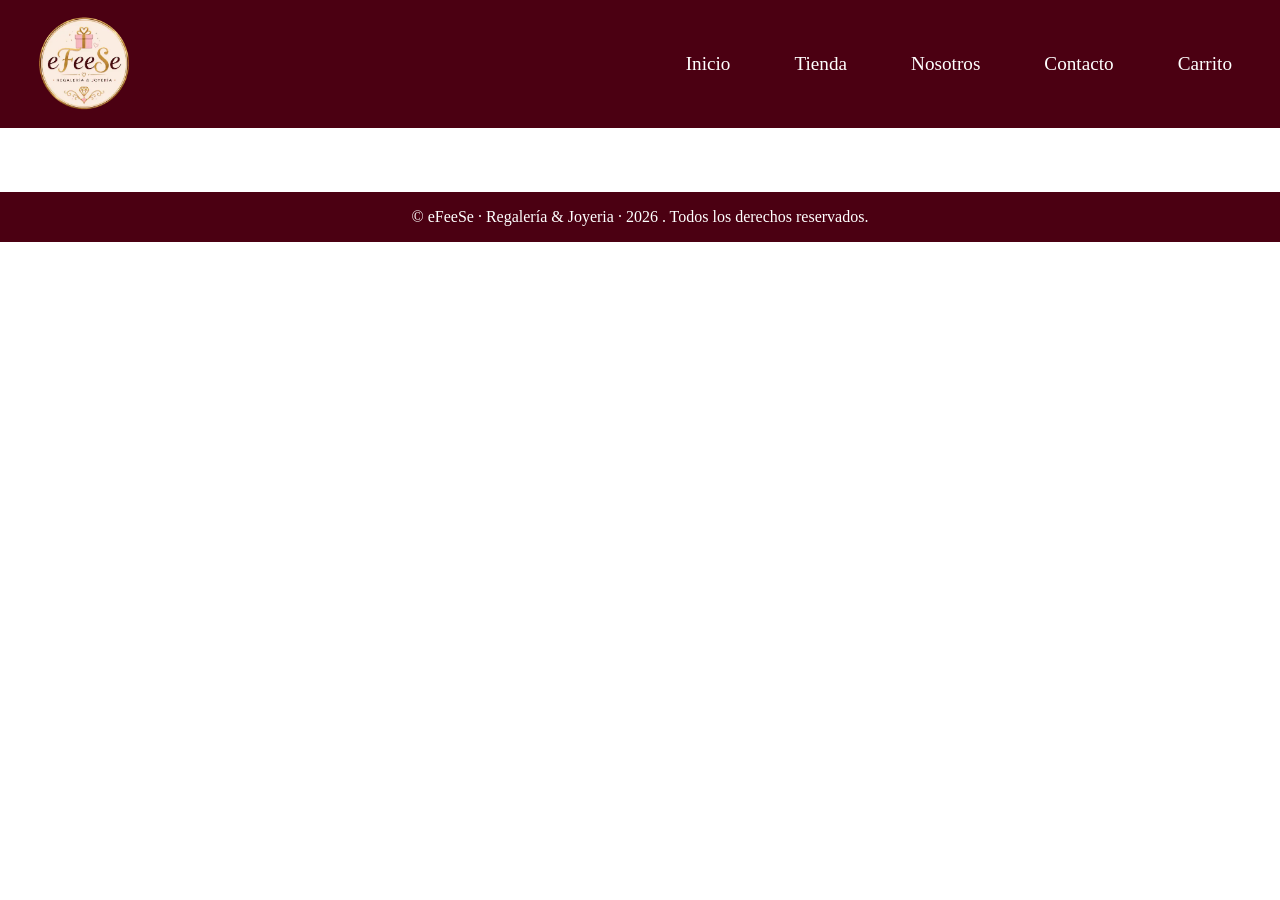
==== pages/carrito.html @ d537257f "cambios sutiles en los html y creacion de la pagina carrito" ====
<!DOCTYPE html>
<html lang="es">
<head>
    <meta charset="UTF-8">
    <meta name="viewport" content="width=device-width, initial-scale=1.0">
    <title>Carrito</title>
    <link rel="stylesheet" href="../style/styles.css">
    <link rel="icon" type="image/x-icon" href="../assets/ico/logo.ico">
</head>
<body>
    <header class="header">
        <img src="../assets/img/logo.webp" alt="Logo de eFeeSe" class="logo">
        <nav class="nav">
            <ul class="nav-list">
                <li><a href="../index.html">Inicio</a></li>
                <li><a href="../pages/tienda.html">Tienda</a></li>
                <li><a href="../pages/nosotros.html">Nosotros</a></li>
                <li><a href="../pages/contacto.html">Contacto</a></li>
                <li><a href="../pages/carrito.html">Carrito</a></li>
            </ul>
        </nav>
    </header>
    <main class="main">

    </main>
    <footer class="footer">
        <p>&copy; eFeeSe · Regalería & Joyeria · 2026 . Todos los derechos reservados.</p>
    </footer>
    <script></script>
</body>
</html>
---- style/styles.css ----
* {
    margin: 0;
    padding: 0;
    box-sizing: border-box;
}

.home {
    display: flex;
    flex-direction: column;
    min-height: 100vh;
    font-family: 'Arial', sans-serif;
    background-color: #f8ebdd;
}

.header {
    display: flex;
    justify-content: space-between;
    align-items: center;
    background-color: #4b0012;
    color: white;
    padding: 1rem 2rem;
}

.nav {
    display: flex;
    gap: 1rem;
}

.nav-list {
    display: flex;
    flex-wrap: wrap;
    justify-content: flex-end;
    align-items: baseline;
    gap: 4rem;
    list-style: none;
    padding: 1rem;
}

.nav-list li a {
    color: white;
    text-decoration: none;
    font-size: 1.2rem;
}

.nav-list li a:hover {
    color: #d4af37;
}

.logo {
    width: 6.5rem;
    height: auto;
}

.main {
    flex: 1;
    padding: 2rem;
}

.footer {
    background-color: #4b0012;
    color: white;
    text-align: center;
    padding: 1rem 0;
}
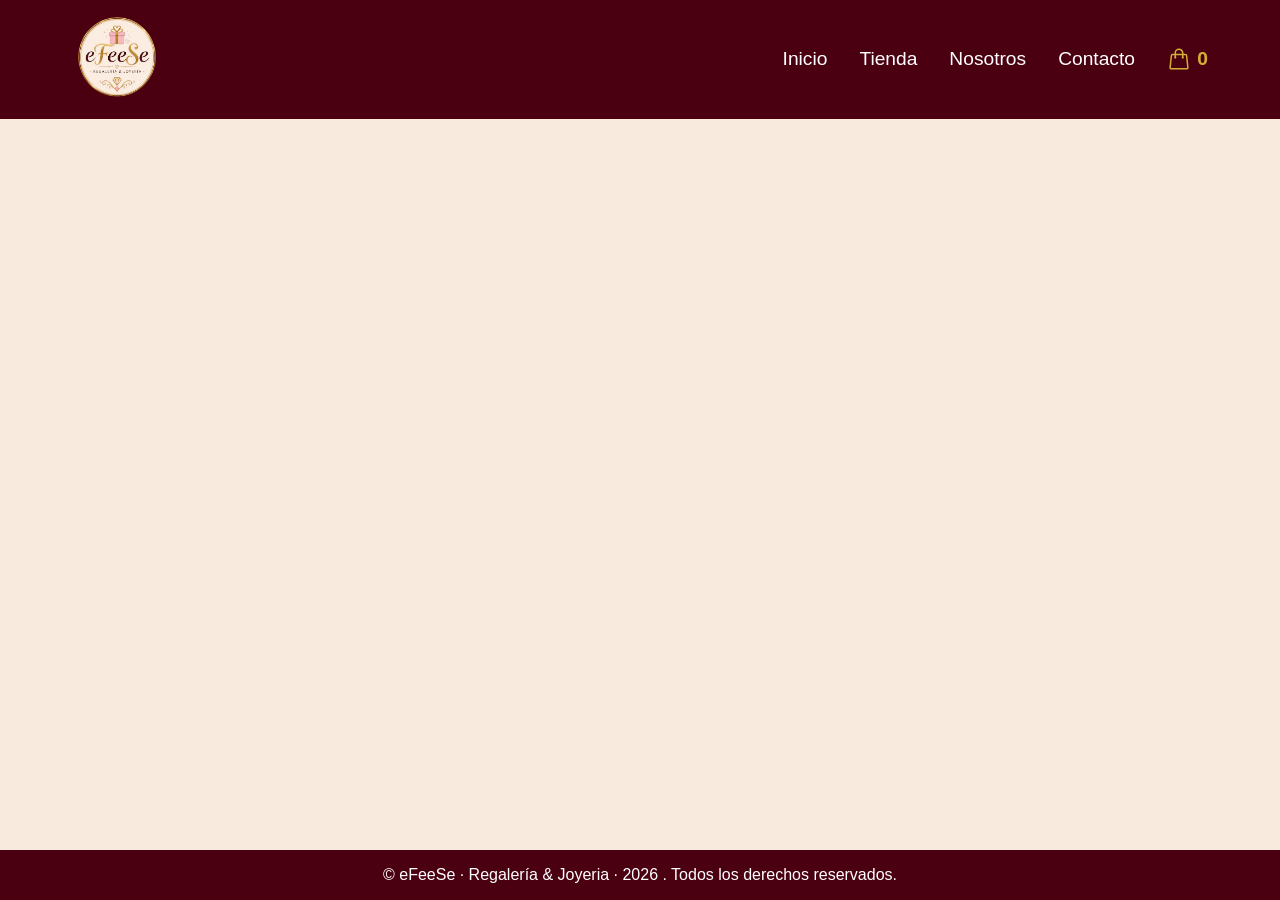
==== commit 8ea5b7b7: "mejora de nav-bar, agregacion de meta description" ====
--- a/pages/carrito.html
+++ b/pages/carrito.html
@@ -3,29 +3,34 @@
 <head>
     <meta charset="UTF-8">
     <meta name="viewport" content="width=device-width, initial-scale=1.0">
-    <title>Carrito</title>
-    <link rel="stylesheet" href="../style/styles.css">
+    <meta name="description" content="eFeeSe - Regalería y joyería online con regalos únicos para cada ocasión.">
+    <title>Carrito | eFeeSe</title>
+    <link rel="stylesheet" href="../css/styles.css">
     <link rel="icon" type="image/x-icon" href="../assets/ico/logo.ico">
 </head>
 <body>
     <header class="header">
-        <img src="../assets/img/logo.webp" alt="Logo de eFeeSe" class="logo">
-        <nav class="nav">
-            <ul class="nav-list">
-                <li><a href="../index.html">Inicio</a></li>
-                <li><a href="../pages/tienda.html">Tienda</a></li>
-                <li><a href="../pages/nosotros.html">Nosotros</a></li>
-                <li><a href="../pages/contacto.html">Contacto</a></li>
-                <li><a href="../pages/carrito.html">Carrito</a></li>
-            </ul>
-        </nav>
+        <div class="contenedor-header">
+            <a href="../index.html" class="enlace-logo"><img src="../assets/img/logo.webp" alt="Logo de eFeeSe" class="logo"></a>
+            <nav class="nav">
+                <ul class="nav-list">
+                    <li><a href="../index.html">Inicio</a></li>
+                    <li><a href="./tienda.html">Tienda</a></li>
+                    <li><a href="./nosotros.html">Nosotros</a></li>
+                    <li><a href="./contacto.html">Contacto</a></li>
+                    <li><a href="./carrito.html" class="carrito-link activo"><svg class="icono-carrito" xmlns="http://www.w3.org/2000/svg" fill="none" viewBox="0 0 24 24" stroke-width="1.5" stroke="currentColor"><path stroke-linecap="round" stroke-linejoin="round" d="M15.75 10.5V6a3.75 3.75 0 1 0-7.5 0v4.5m11.356-1.993 1.263 12c.07.665-.45 1.243-1.119 1.243H4.25a1.125 1.125 0 0 1-1.12-1.243l1.264-12A1.125 1.125 0 0 1 5.513 7.5h12.974c.576 0 1.059.435 1.119 1.007ZM8.625 10.5a.375.375 0 1 1-.75 0 .375.375 0 0 1 .75 0Zm7.5 0a.375.375 0 1 1-.75 0 .375.375 0 0 1 .75 0Z" /></svg><span id="contador-carrito">0</span></a></li>
+                </ul>
+            </nav>
+        </div>
     </header>
     <main class="main">
+        <section class="carrito">
 
+        </section>
     </main>
     <footer class="footer">
         <p>&copy; eFeeSe · Regalería & Joyeria · 2026 . Todos los derechos reservados.</p>
     </footer>
-    <script></script>
+    <script src="#"></script>
 </body>
 </html>
--- a/css/styles.css
+++ b/css/styles.css
@@ -0,0 +1,101 @@
+* {
+    margin: 0;
+    padding: 0;
+    box-sizing: border-box;
+}
+
+/* body */
+
+body {
+    display: flex;
+    flex-direction: column;
+    min-height: 100vh;
+    font-family: 'Arial', sans-serif;
+    background-color: #f8ebdd;
+}
+
+/* header */
+
+.header{
+    background:#4b0012;
+    color:white;
+}
+
+.contenedor-header{
+    max-width:1200px;
+    margin:auto;
+    display:flex;
+    justify-content:space-between;
+    align-items:center;
+    padding:1rem 2rem;
+}
+
+.logo{
+    width:90px;
+    height:auto;
+}
+
+/* navegacion */
+
+.nav-list {
+    display: flex;
+    flex-wrap: wrap;
+    justify-content: flex-end;
+    align-items: center;
+    gap: 2rem;
+    list-style: none;
+    padding: 0;
+}
+
+.nav-list li a {
+    color: white;
+    text-decoration: none;
+    font-size: 1.2rem;
+    transition: color 0.2s;
+}
+
+.nav-list li a:hover{
+    color: #d4af37;
+}
+
+/*Pagina actual*/
+.nav-list li a.activo{
+    color: #d4af37;
+}
+
+.nav-list li a.activo:hover{
+    color: white;
+    font-weight: bold;
+}
+
+.carrito-link {
+    display: flex;
+    align-items: center;
+    gap: 0.4rem;
+}
+
+.icono-carrito {
+    width: 24px;
+    height: 24px;
+}
+
+#contador-carrito {
+    font-weight: bold;
+}
+
+/* main */
+
+.main {
+    flex: 1;
+    padding: 2rem;
+}
+
+/* footer */
+
+.footer {
+    background-color: #4b0012;
+    color: white;
+    text-align: center;
+    padding: 1rem 0;
+}
+
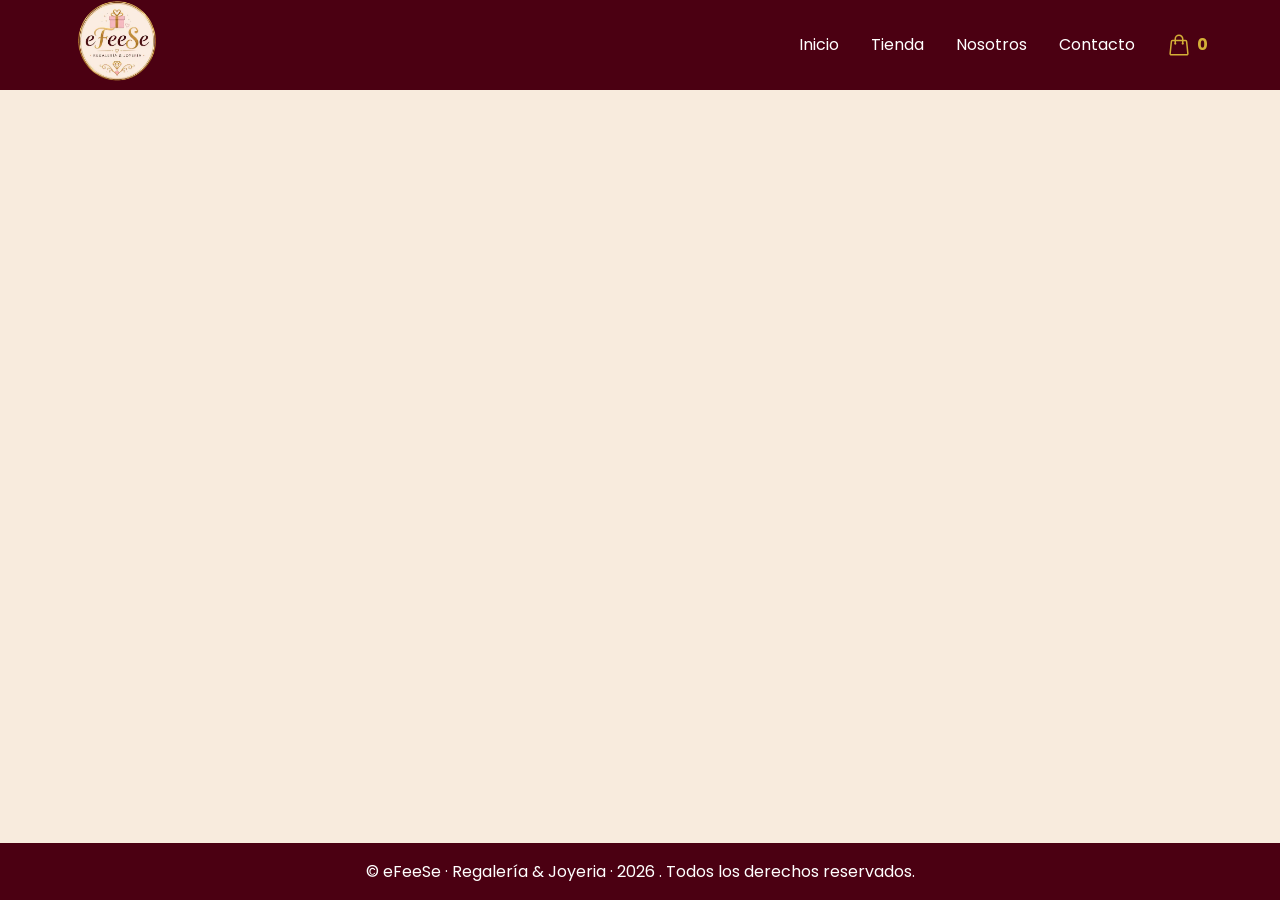
==== commit 903c6321: "creacion de variables, uso de tipografias, refinando css, creacion de clase general contendor, cambi" ====
--- a/pages/carrito.html
+++ b/pages/carrito.html
@@ -10,7 +10,7 @@
 </head>
 <body>
     <header class="header">
-        <div class="contenedor-header">
+        <div class="contenedor">
             <a href="../index.html" class="enlace-logo"><img src="../assets/img/logo.webp" alt="Logo de eFeeSe" class="logo"></a>
             <nav class="nav">
                 <ul class="nav-list">
--- a/css/styles.css
+++ b/css/styles.css
@@ -1,3 +1,23 @@
+/* Fuentes */
+@import url('https://fonts.googleapis.com/css2?family=Cormorant+Garamond:ital,wght@0,300..700;1,300..700&family=Poppins:wght@400;600;700&display=swap');
+
+/* Uso de variables */
+:root{
+    --color-principal: #4b0012;
+    --color-secundario: #d4af37;
+    --color-fondo: #f8ebdd;
+    --color-texto: #333333;
+    --color-blanco: #ffffff;
+
+    --sombra: 0 4px 10px rgba(0,0,0,.15);
+
+    --radio: 10px;
+
+    --transicion: .3s ease;
+}
+
+/* Reset */
+
 * {
     margin: 0;
     padding: 0;
@@ -10,29 +30,28 @@
     display: flex;
     flex-direction: column;
     min-height: 100vh;
-    font-family: 'Arial', sans-serif;
-    background-color: #f8ebdd;
+    font-family: "Poppins", sans-serif;
+    background-color: var(--color-fondo);
+    color: var(--color-texto);
 }
 
 /* header */
 
 .header{
-    background:#4b0012;
-    color:white;
-}
-
-.contenedor-header{
-    max-width:1200px;
-    margin:auto;
-    display:flex;
-    justify-content:space-between;
-    align-items:center;
-    padding:1rem 2rem;
+    background: var(--color-principal);
+    color: var(--color-blanco);
+}
+
+/* se usa la clase contenedor, que se definio cuando se desarrollo hero, para no tener tantas clases */
+.header .contenedor{
+    display: flex;
+    justify-content: space-between;
+    align-items: center;
 }
 
 .logo{
-    width:90px;
-    height:auto;
+    width: 90px;
+    height: auto;
 }
 
 /* navegacion */
@@ -48,24 +67,25 @@
 }
 
 .nav-list li a {
-    color: white;
+    color: var(--color-blanco);
     text-decoration: none;
-    font-size: 1.2rem;
-    transition: color 0.2s;
+    font-size: 600;
+    transition: var(--transicion);
 }
 
 .nav-list li a:hover{
-    color: #d4af37;
+    color: var(--color-secundario);
 }
 
 /*Pagina actual*/
 .nav-list li a.activo{
-    color: #d4af37;
+    color: var(--color-secundario);
+    font-weight: 700;
 }
 
 .nav-list li a.activo:hover{
-    color: white;
-    font-weight: bold;
+    color: var(--color-blanco);
+    font-weight: 700;
 }
 
 .carrito-link {
@@ -80,21 +100,121 @@
 }
 
 #contador-carrito {
-    font-weight: bold;
+    font-weight: 700;
 }
 
 /* main */
 
 .main {
     flex: 1;
-    padding: 2rem;
+}
+
+/* principal */
+.hero{
+    position: relative;
+    min-height: 85vh;
+    display: flex;
+    align-items: center;
+    background-image: linear-gradient(90deg,rgba(0,0,0,.70) 0%, rgba(0,0,0,.45) 40%,rgba(0,0,0,.20) 100%), url("../assets/img/hero.webp");
+    background-size: cover;
+    background-position: right center;
+    color: var(--color-blanco);
+}
+
+/* clase contenedor, que se reutiliza en otras partes del html o paginas */
+.contenedor{
+    width: 100%;
+    max-width: 1200px;
+    margin: 0 auto;
+    padding: 0 2rem;
+}
+
+.hero-contenido{
+    max-width: 600px;
+    padding-left: 2rem;
+    margin-right: auto;
+}
+
+.hero h1{
+    font-family: "Cormorant Garamond", serif;
+    font-size: 4rem;
+    font-weight: 700;
+    line-height: 1.1;
+    margin-bottom: 1.5rem;
+}
+
+.hero p{
+    font-size: 1.2rem;
+    line-height: 1.8;
+    margin-bottom: 2rem;
+    max-width: 500px;
+}
+
+.btn-principal{
+    display: inline-block;
+    padding: 1rem 2rem;
+    background: var(--color-secundario);
+    color: var(--color-principal);
+    text-decoration: none;
+    border-radius: 8px;
+    font-weight: 600;
+    transition: var(--transicion);
+}
+
+.btn-principal:hover{
+    background: var(--color-blanco);
+    transform: translateY(-3px);
+}
+
+.hero button{
+    position: absolute;
+    top: 50%;
+    transform: translateY(-50%);
+    width: 50px;
+    height: 50px;
+    border: none;
+    border-radius: 50%;
+    background: rgba(255,255,255, .15);
+    backdrop-filter: blur(3px);
+    color: var(--color-blanco);
+    cursor: pointer;
+    font-size: 1.5rem;
+    transition: var(--transicion);
+}
+
+.hero button:hover{
+    background: var(--color-secundario);
+    color: var(--color-principal);
+}
+
+.hero-anterior{
+    left: 20px;
+}
+
+.hero-siguiente{
+    right: 20px;
+}
+
+
+/* otras paginas */
+
+.productos{
+    padding: 4rem 2rem;
+}
+
+.ofertas{
+    padding: 4rem 2rem;
+}
+
+.reseñas{
+    padding: 4rem 2rem;
 }
 
 /* footer */
 
 .footer {
-    background-color: #4b0012;
-    color: white;
+    background-color: var(--color-principal);
+    color: var(--color-blanco);
     text-align: center;
     padding: 1rem 0;
 }
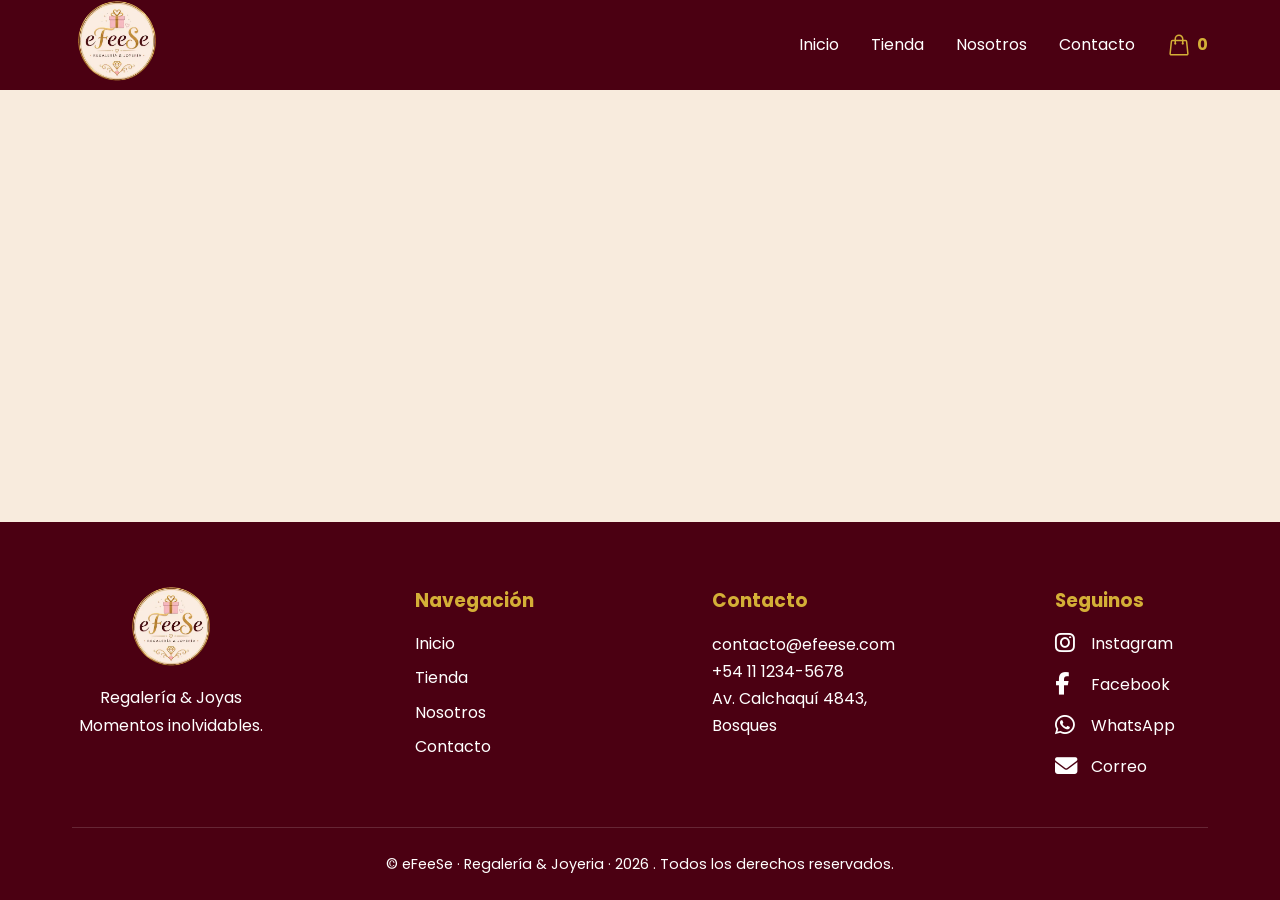
==== commit ea42b3c1: "agregando footer terminado a las demas paginas" ====
--- a/pages/carrito.html
+++ b/pages/carrito.html
@@ -5,6 +5,7 @@
     <meta name="viewport" content="width=device-width, initial-scale=1.0">
     <meta name="description" content="eFeeSe - Regalería y joyería online con regalos únicos para cada ocasión.">
     <title>Carrito | eFeeSe</title>
+    <link rel="stylesheet" href="https://cdnjs.cloudflare.com/ajax/libs/font-awesome/6.7.2/css/all.min.css">
     <link rel="stylesheet" href="../css/styles.css">
     <link rel="icon" type="image/x-icon" href="../assets/ico/logo.ico">
 </head>
@@ -29,7 +30,56 @@
         </section>
     </main>
     <footer class="footer">
-        <p>&copy; eFeeSe · Regalería & Joyeria · 2026 . Todos los derechos reservados.</p>
+        <div class="contenedor">
+            <div class="footer-grid">
+                <div class="footer-columna footer-marca">
+                    <img src="../assets/img/logo.webp" alt="Logo de eFeeSe" class="footer-logo">
+                    <p>
+                        Regalería & Joyas<br>
+                        Momentos inolvidables.
+                    </p>
+                </div>
+                <div class="footer-columna">
+                    <h3>Navegación</h3>
+                    <ul>
+                        <li><a href="./index.html">Inicio</a></li>
+                        <li><a href="./pages/tienda.html">Tienda</a></li>
+                        <li><a href="./pages/nosotros.html">Nosotros</a></li>
+                        <li><a href="./pages/contacto.html">Contacto</a></li>
+                    </ul>
+                </div>
+                <div class="footer-columna">
+                    <h3>Contacto</h3>
+                    <p>contacto@efeese.com</p>
+                    <p>+54 11 1234-5678</p>
+                    <p>Av. Calchaquí 4843, Bosques</p>
+                </div>
+                <div class="footer-columna">
+                    <h3>Seguinos</h3>
+                    <div class="redes-sociales">
+                        <div>
+                            <i class="fa-brands fa-instagram"></i>
+                            <span>Instagram</span>
+                        </div>
+                        <div>
+                            <i class="fa-brands fa-facebook-f"></i>
+                            <span>Facebook</span>
+                        </div>
+                        <div>
+                            <i class="fa-brands fa-whatsapp"></i>
+                            <span>WhatsApp</span>
+                        </div>
+                        <div>
+                            <i class="fa-solid fa-envelope"></i>
+                            <span>Correo</span>
+                        </div>
+                    </div>
+                </div>
+            </div>
+            <div class="footer-copy">
+                <p>&copy; eFeeSe · Regalería & Joyeria · 2026 . Todos los derechos reservados.</p>
+            </div>
+        </div>
     </footer>
     <script src="#"></script>
 </body>
--- a/css/styles.css
+++ b/css/styles.css
@@ -8,11 +8,8 @@
     --color-fondo: #f8ebdd;
     --color-texto: #333333;
     --color-blanco: #ffffff;
-
     --sombra: 0 4px 10px rgba(0,0,0,.15);
-
     --radio: 10px;
-
     --transicion: .3s ease;
 }
 
@@ -109,7 +106,7 @@
     flex: 1;
 }
 
-/* principal */
+/* principal hero */
 .hero{
     position: relative;
     min-height: 85vh;
@@ -195,6 +192,131 @@
     right: 20px;
 }
 
+/* seccion nuevos ingresos */
+
+.nuevos-ingresos{
+    padding: 4rem 0;
+}
+
+.nuevos-ingresos h2{
+    text-align: justify;
+    margin-bottom: 2rem;
+}
+
+.productos-scroll{
+    display: flex;
+    gap: 1.5rem;
+    overflow-x: auto;
+    padding-bottom: 1rem;
+}
+
+.producto-card{
+    min-width: 250px;
+    flex-shrink: 0;
+}
+
+/* Seccción ofertas */
+
+.banner-promocional{
+    padding: 5rem 0;
+    background-color: var(--color-blanco);
+}
+
+.banner-contenido{
+    max-width: 750px;
+    margin: 0 auto;
+    padding: 3.5rem;
+    text-align: center;
+    background: var(--color-fondo);
+    border-radius: var(--radio);
+    box-shadow: var(--sombra);
+}
+
+.banner-etiqueta{
+    display: inline-block;
+    margin-bottom: 1rem;
+    padding: .5rem 1.2rem;
+    background-color: var(--color-secundario);
+    color: var(--color-principal);
+    border-radius: 999px;
+    font-size: .9rem;
+    font-weight: 600;
+    text-transform: uppercase;
+    letter-spacing: .05em;
+}
+
+.banner-contenido h2{
+    margin-bottom: 1rem;
+    color: var(--color-principal);
+    font-size: clamp(2rem, 4vw, 2.8rem);
+}
+
+.banner-contenido p{
+    margin-bottom: 2rem;
+    color: var(--color-texto);
+    line-height: 1.7;
+    font-size: 1.1rem;
+}
+
+/* Sección Reseñas */
+
+.resenas{
+    padding: 5rem 0;
+    background: var(--color-fondo);
+}
+
+.resenas h2{
+    text-align: center;
+    color: var(--color-principal);
+    margin-bottom: 3rem;
+}
+
+.resenas-grid{
+    display: grid;
+    grid-template-columns: repeat(3, 1fr);
+    gap: 2rem;
+}
+
+.resena-card{
+    padding: 2rem;
+    background: var(--color-blanco);
+    border-radius: var(--radio);
+    box-shadow: var(--sombra);
+    text-align: center;
+}
+
+.estrellas{
+    margin-bottom: 1rem;
+    color: var(--color-secundario);
+    font-size: 1.2rem;
+}
+
+.resena-card p{
+    margin-bottom: 1.5rem;
+    line-height: 1.7;
+    color: var(--color-texto);
+    font-style: italic;
+}
+
+.resena-card h3{
+    color: var(--color-principal);
+    font-size: 1rem;
+}
+
+.foto-cliente{
+    width: 70px;
+    height: 70px;
+    margin: 0 auto 1rem;
+    display: block;
+    object-fit: cover;
+    border-radius: 50%;
+    border: 3px solid var(--color-secundario);
+    transition: var(--transicion);
+}
+
+.resena-card:hover .foto-cliente{
+    transform: scale(1.05);
+}
 
 /* otras paginas */
 
@@ -215,7 +337,112 @@
 .footer {
     background-color: var(--color-principal);
     color: var(--color-blanco);
+    padding: 4rem 0 1.5rem;
+}
+
+.footer-logo{
+    width: 90px;
+    margin-bottom: 1rem;
+}
+
+.footer-grid{
+    display: grid;
+    grid-template-columns: 1.3fr 1fr 1.3fr 1fr;
+    gap: 9rem;
+}
+
+.footer-columna{
+    display: flex;
+    flex-direction: column;
+}
+
+.footer-columna h3{
+    color: var(--color-secundario);
+    margin-bottom: 1rem;
+}
+
+.footer-columna ul{
+    list-style: none;
+    padding: 0;
+}
+
+.footer-columna li{
+    margin-bottom: .6rem;
+}
+
+.footer-marca{
     text-align: center;
-    padding: 1rem 0;
-}
-
+    align-items: center;
+}
+
+.footer a{
+    color: var(--color-blanco);
+    text-decoration: none;
+    transition: var(--transicion);
+}
+
+.footer a:hover{
+    color: var(--color-secundario);
+}
+
+.footer p{
+    line-height: 1.7;
+}
+
+.footer-copy{
+    margin-top: 3rem;
+    padding-top: 1.5rem;
+    border-top: 1px solid rgba(255,255,255,.15);
+    text-align: center;
+    font-size: .9rem;
+}
+
+/* Esto se planteo para enlaces, por el alcance del proyecto, se dejo para mas adelante */
+/* .redes-sociales{
+    display: flex;
+    flex-direction: column;
+    gap: 1rem;
+}
+
+.redes-sociales a{
+    display: flex;
+    align-items: center;
+    gap: .75rem;
+    color: var(--color-blanco);
+    text-decoration: none;
+    transition: var(--transicion);
+}
+
+.redes-sociales a:hover{
+    color: var(--color-secundario);
+}
+
+.redes-sociales i{
+    font-size: 1.4rem;
+    width: 24px;
+} */
+
+/* Para el footer sin enlaces, en los iconos de las redes sociales */
+.redes-sociales{
+    display: flex;
+    flex-direction: column;
+    gap: 1rem;
+}
+
+.redes-sociales div{
+    display: flex;
+    align-items: center;
+    gap: .75rem;
+    color: var(--color-blanco);
+    transition: var(--transicion);
+}
+
+.redes-sociales div:hover{
+    color: var(--color-secundario);
+}
+
+.redes-sociales i{
+    width: 24px;
+    font-size: 1.4rem;
+}
+
